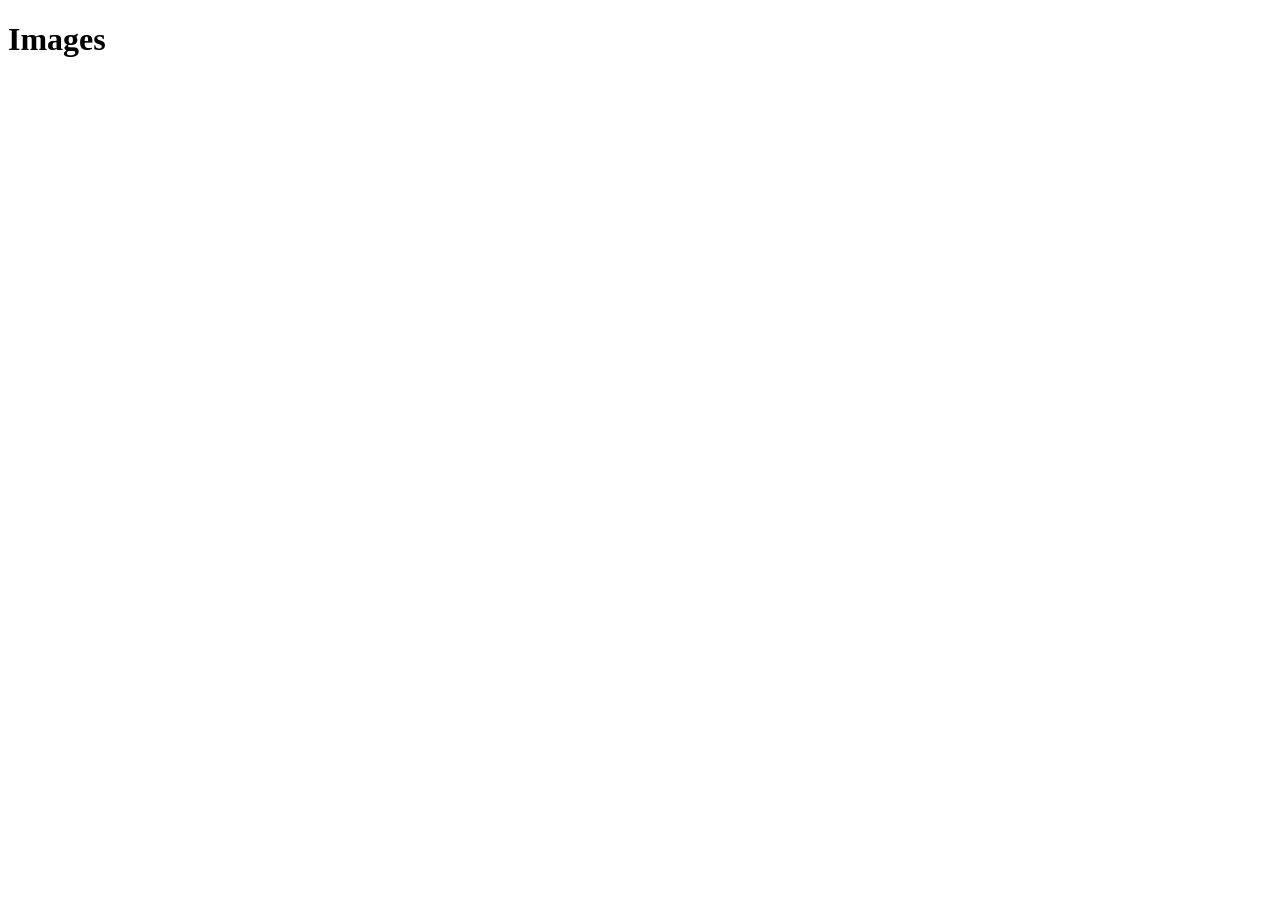
==== interneting-is-hard/links-and-images/images.html @ d2299182 "Complete 39% Basic" ====
<!DOCTYPE html>
<html lang="en">
<head>
    <meta charset="UTF-8">
    <meta name="viewport" content="width=device-width, initial-scale=1.0">
    <title>Images</title>
</head>
<body>
    <h1>Images</h1>
</body>
</html>
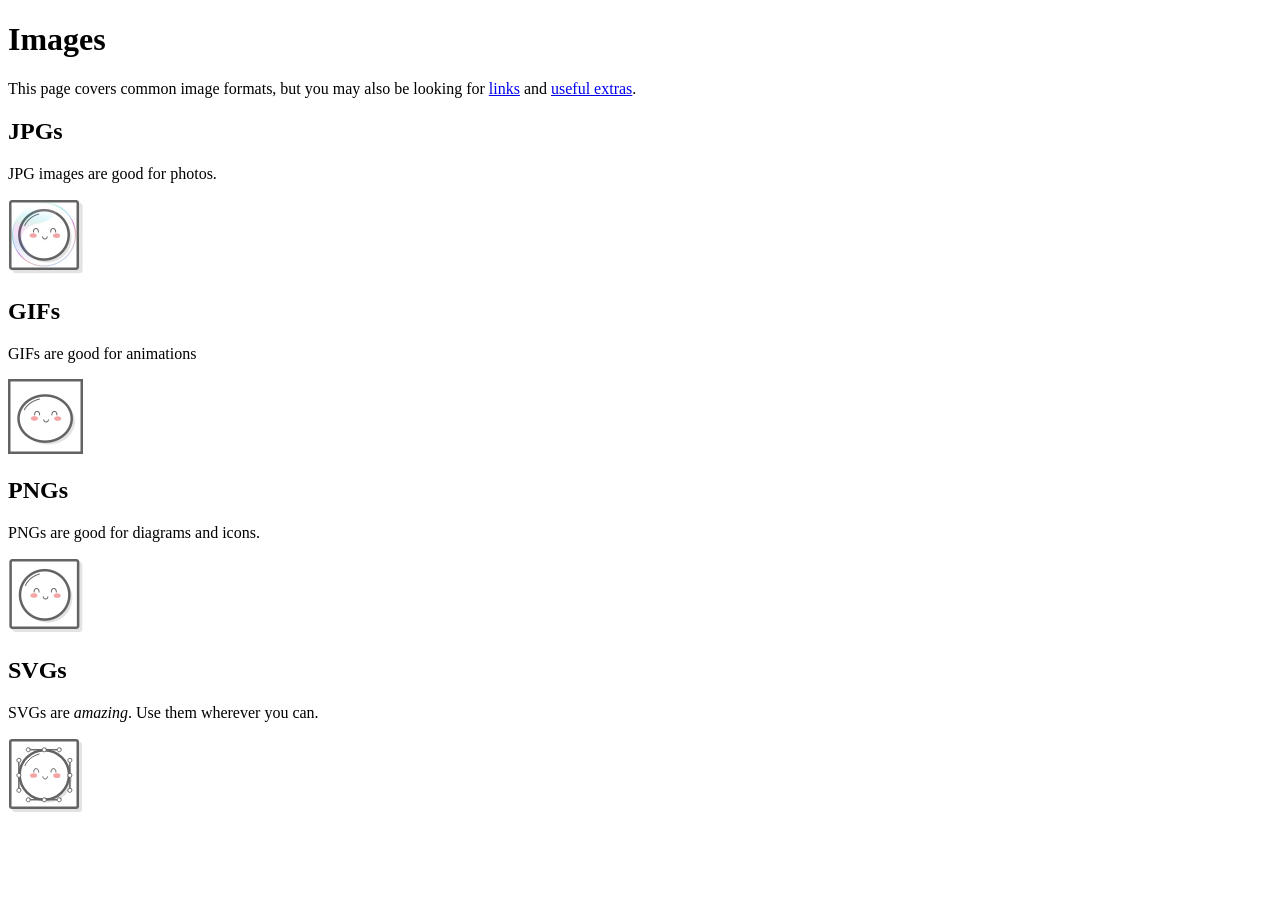
==== commit 6596c31a: "Intro to css Now i finish First project and now i start learn css" ====
--- a/interneting-is-hard/links-and-images/images.html
+++ b/interneting-is-hard/links-and-images/images.html
@@ -1,11 +1,38 @@
-<!DOCTYPE html>
+<!doctype html>
 <html lang="en">
-<head>
-    <meta charset="UTF-8">
-    <meta name="viewport" content="width=device-width, initial-scale=1.0">
+  <head>
+    <meta charset="UTF-8" />
+    <meta name="viewport" content="width=device-width, initial-scale=1.0" />
     <title>Images</title>
-</head>
-<body>
+  </head>
+  <body>
     <h1>Images</h1>
-</body>
-</html>+    <p>
+      This page covers common image formats, but you may also be looking for
+      <a href="links.html">links</a> and
+      <a href="misc/extras.html">useful extras</a>.
+    </p>
+
+    <h2>JPGs</h2>
+
+    <p>JPG images are good for photos.</p>
+
+    <img src="images/mochi.jpg" width="75" alt="A mochi ball in a bubble" />
+
+    <h2>GIFs</h2>
+
+    <p>GIFs are good for animations</p>
+
+    <img src="images/mochi.gif" width="75" alt="A dancing mochi ball" />
+    <h2>PNGs</h2>
+
+    <p>PNGs are good for diagrams and icons.</p>
+
+    <img src="images/mochi.png" width="75" alt="A mochi ball" />
+    <h2>SVGs</h2>
+
+    <p>SVGs are <em>amazing</em>. Use them wherever you can.</p>
+
+    <img src="images/mochi.svg" alt="A mochi ball with Bézier handles" />
+  </body>
+</html>
